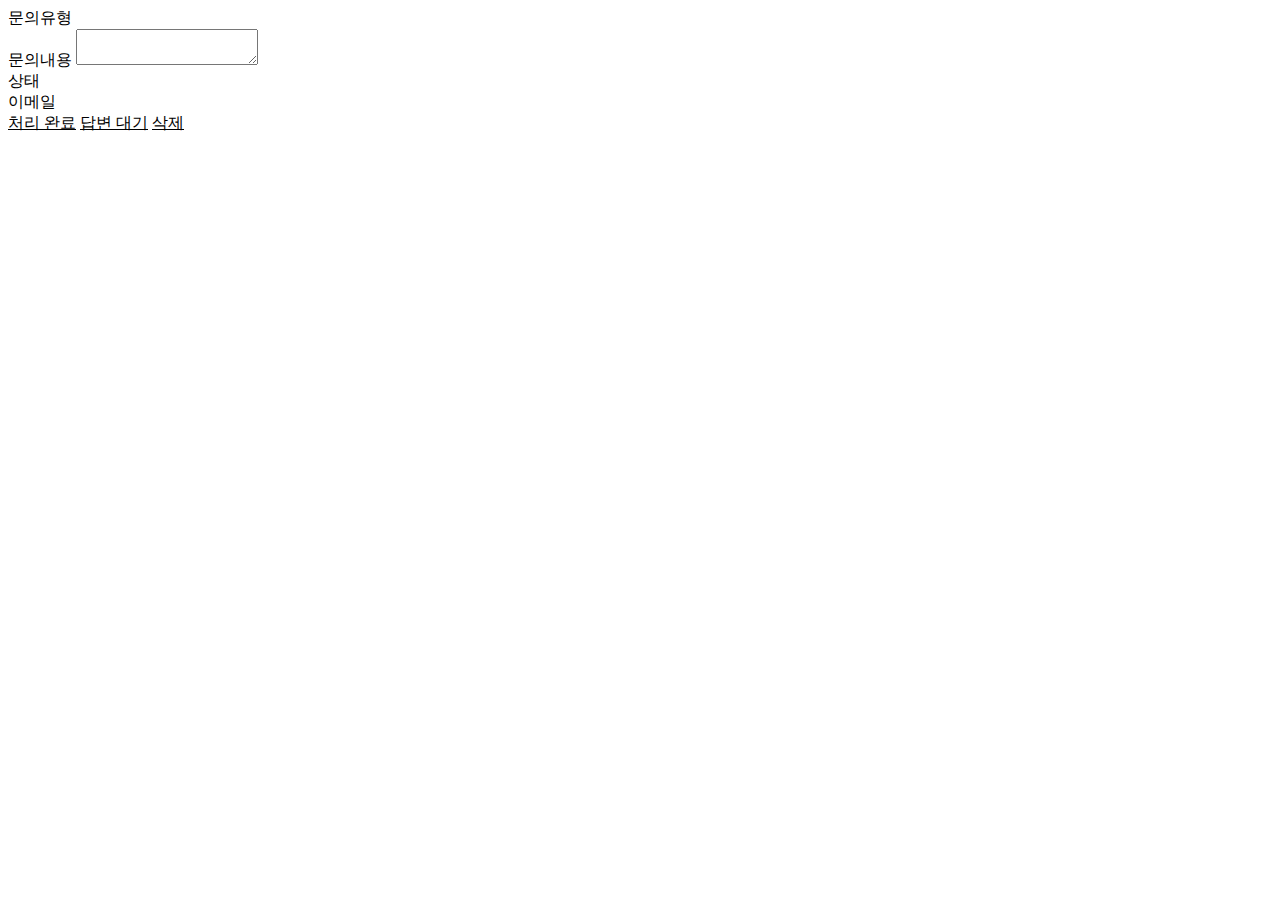
==== src/main/resources/templates/inquiryDetail.html @ f2f7088b "feat: 문의사항 접수 페이지" ====
<!DOCTYPE HTML>
<html xmlns:th="http://www.thymeleaf.org">
<head th:replace="fragments/header :: header" />
<body>
<div class="container">
  <div th:replace="fragments/bodyHeader :: bodyHeader"/>

  <div class="form-group">
    <label>문의유형</label>
    <span class="form-control" th:text="${inquiry.type.description}"></span>
  </div>

  <div class="form-group">
    <label>문의내용</label>
    <textarea class="form-control" th:text="${inquiry.content}"></textarea>
  </div>

  <div class="form-group">
    <label>상태</label>
    <span class="form-control" th:text="${inquiry.status.name}"></span>
  </div>

  <div>
    <label>이메일</label>
    <span class="form-control" th:text="${inquiry.email}"></span>
  </div>

  <u th:if="${inquiry.status.name == '대기 중'}" class="proceed-btn text-primary" th:value="${inquiry.id}" style="cursor:pointer;">처리 완료</u>
  <u th:if="${inquiry.status.name == '답변 완료'}" class="hold-btn text-primary" th:value="${inquiry.id}" style="cursor:pointer;">답변 대기</u>
  <u class="delete-btn text-danger" th:value="${inquiry.id}" style="cursor:pointer;">삭제</u>
  <br/>
  <div th:replace="fragments/footer :: footer" />
</div> <!-- /container -->
<script>
  window.onload = () =>{
    const deleteBtn = document.querySelector(".delete-btn");
    const proceedBtn = document.querySelector(".proceed-btn");
    const holdBtn = document.querySelector(".hold-btn");

    if(deleteBtn){
      deleteBtn
            .addEventListener('click', function(e){
              let really = confirm('정말로 삭제하시겠습니까?');
              if(really){
                axios
                        .get("/inquiry/delete/" + this.getAttribute("value"))
                        .then(res => {
                          alert('문의가 삭제되었습니다.');
                          location.href = "/";
                        })
                        .catch(err => console.error)
              }
            })
    }

    if(proceedBtn){
      proceedBtn
            .addEventListener('click', function(e){
              let really = confirm('처리 완료하셨습니까?');
              if(really){
                axios
                        .get("/inquiry/proceed/" + this.getAttribute("value"))
                        .then(res => {
                          alert('문의가 처리되었습니다.');
                          location.reload();
                        })
                        .catch(err => console.error)
              }
            })
    }

    if(holdBtn) {
      holdBtn
              .addEventListener('click', function (e) {
                let really = confirm('문의를 대기 처리 하시겠습니까?');
                if (really) {
                  axios
                          .get("/inquiry/hold/" + this.getAttribute("value"))
                          .then(res => {
                            alert('문의가 대기 중이 되었습니다.');
                            location.reload();
                          })
                          .catch(err => console.error)
                }
      })}
    }
</script>
</body>
</html>
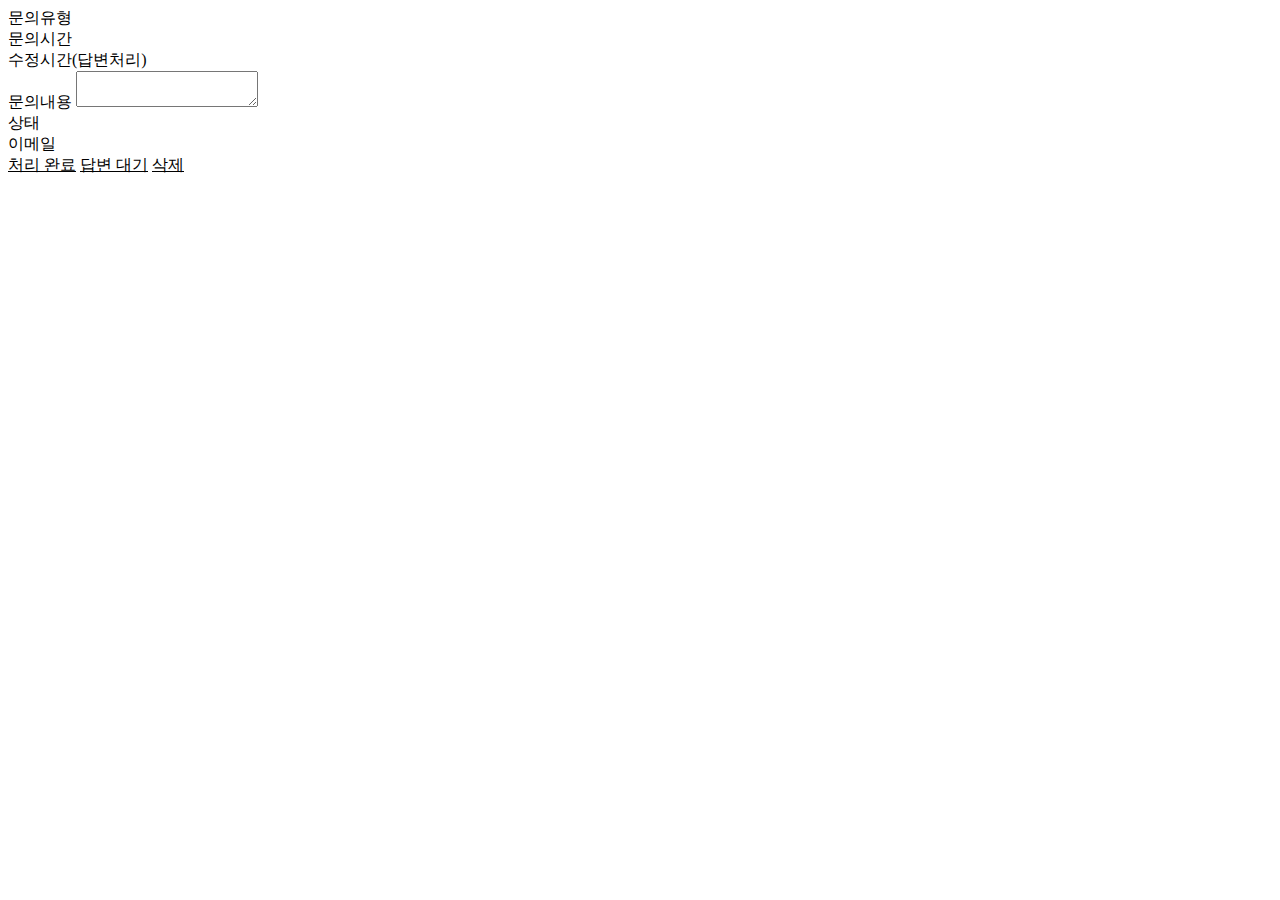
==== commit f678cd41: "feat: 문의 생성시간, 수정시간 표시" ====
--- a/src/main/resources/templates/inquiryDetail.html
+++ b/src/main/resources/templates/inquiryDetail.html
@@ -8,6 +8,16 @@
   <div class="form-group">
     <label>문의유형</label>
     <span class="form-control" th:text="${inquiry.type.description}"></span>
+  </div>
+
+  <div class="form-group">
+    <label>문의시간</label>
+    <span class="form-control" th:text="${inquiry.getCreatedDate()}"></span>
+  </div>
+
+  <div class="form-group">
+    <label>수정시간(답변처리)</label>
+    <span class="form-control" th:text="${inquiry.getModifiedDate()}"></span>
   </div>
 
   <div class="form-group">
